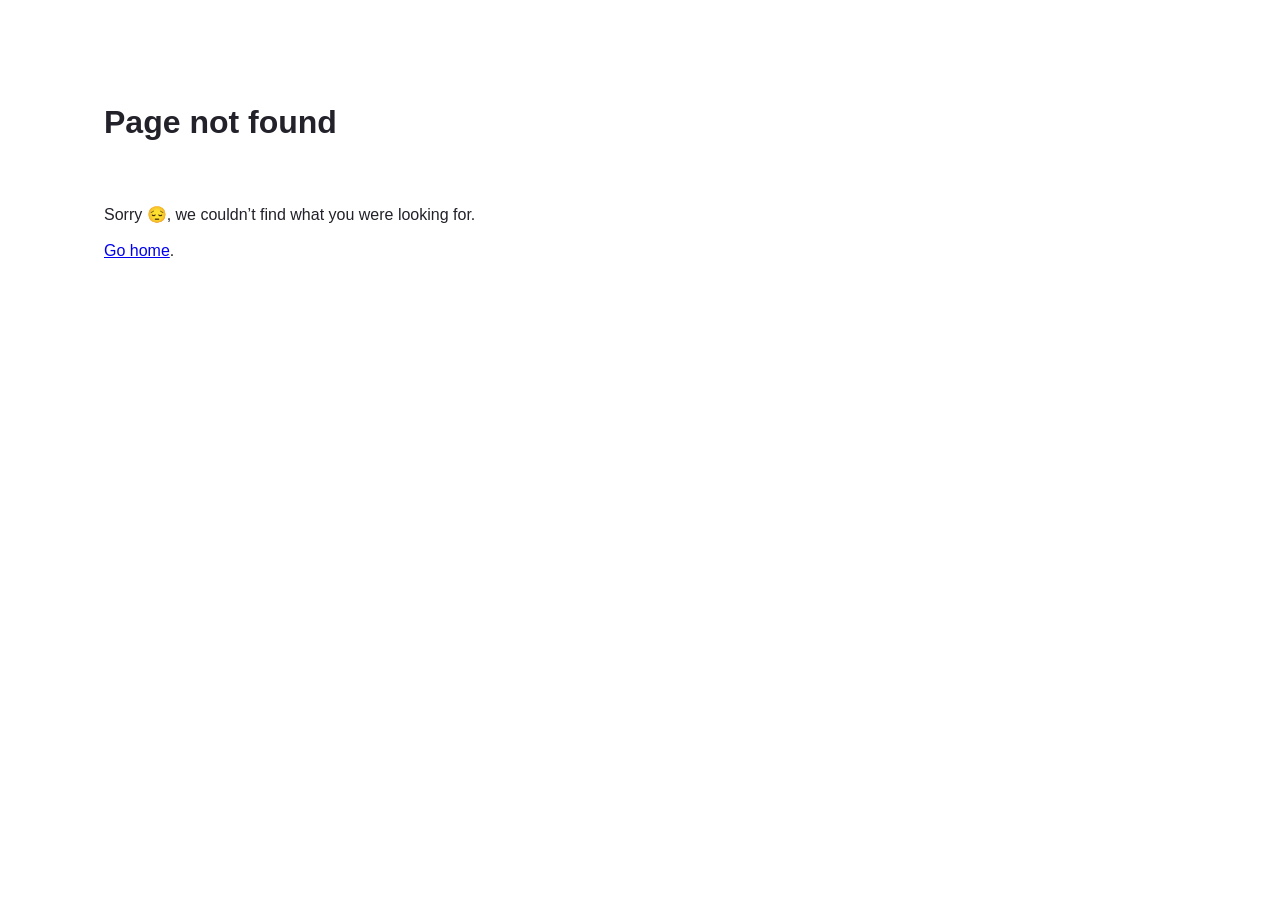
==== 404/index.html @ f42533d8 "Updates" ====
<!DOCTYPE html><html><head><meta charSet="utf-8"/><meta http-equiv="x-ua-compatible" content="ie=edge"/><meta name="viewport" content="width=device-width, initial-scale=1, shrink-to-fit=no"/><meta name="generator" content="Gatsby 4.21.1"/><title data-gatsby-head="true">Not found</title><style data-styled="" data-styled-version="5.3.5"></style></head><body><div id="___gatsby"><div style="outline:none" tabindex="-1" id="gatsby-focus-wrapper"><main style="color:#232129;padding:96px;font-family:-apple-system, Roboto, sans-serif, serif"><h1 style="margin-top:0;margin-bottom:64px;max-width:320px">Page not found</h1><p style="margin-bottom:48px">Sorry 😔, we couldn’t find what you were looking for.<!-- --><br/><br/><a href="/hello/">Go home</a>.<!-- --></p></main></div><div id="gatsby-announcer" style="position:absolute;top:0;width:1px;height:1px;padding:0;overflow:hidden;clip:rect(0, 0, 0, 0);white-space:nowrap;border:0" aria-live="assertive" aria-atomic="true"></div></div><script id="gatsby-script-loader">/*<![CDATA[*/window.pagePath="/404/";window.___webpackCompilationHash="ce4f6f7c0cc15d2cbb2e";/*]]>*/</script><script id="gatsby-chunk-mapping">/*<![CDATA[*/window.___chunkMapping={"polyfill":["/polyfill-4f3407d835a94e2adbf2.js"],"app":["/app-bccce03fcc6fa3374cc8.js"],"component---src-pages-404-tsx":["/component---src-pages-404-tsx-34df1582ce1472c8a3f0.js"],"component---src-pages-index-tsx":["/component---src-pages-index-tsx-2fee0b9472b7a3413b9a.js"]};/*]]>*/</script><script src="/hello/polyfill-4f3407d835a94e2adbf2.js" nomodule=""></script><script src="/hello/app-bccce03fcc6fa3374cc8.js" async=""></script><script src="/hello/framework-6e9d6dba72d9a766db4a.js" async=""></script><script src="/hello/webpack-runtime-be3ac62a9ca8a9566521.js" async=""></script></body></html>
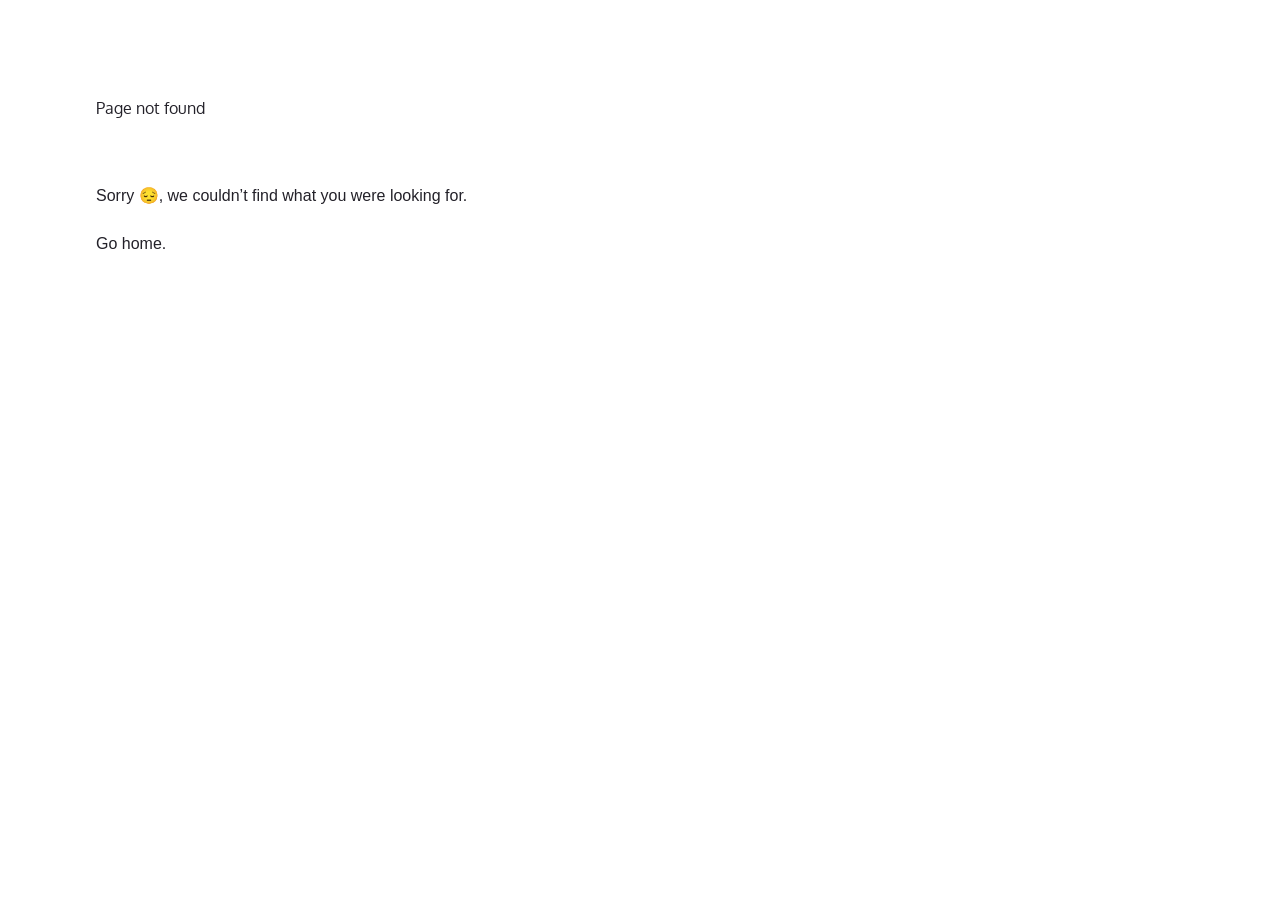
==== commit 388bba92: "Updates" ====
--- a/404/index.html
+++ b/404/index.html
@@ -1 +1,3 @@
-<!DOCTYPE html><html><head><meta charSet="utf-8"/><meta http-equiv="x-ua-compatible" content="ie=edge"/><meta name="viewport" content="width=device-width, initial-scale=1, shrink-to-fit=no"/><meta name="generator" content="Gatsby 4.21.1"/><title data-gatsby-head="true">Not found</title><style data-styled="" data-styled-version="5.3.5"></style></head><body><div id="___gatsby"><div style="outline:none" tabindex="-1" id="gatsby-focus-wrapper"><main style="color:#232129;padding:96px;font-family:-apple-system, Roboto, sans-serif, serif"><h1 style="margin-top:0;margin-bottom:64px;max-width:320px">Page not found</h1><p style="margin-bottom:48px">Sorry 😔, we couldn’t find what you were looking for.<!-- --><br/><br/><a href="/hello/">Go home</a>.<!-- --></p></main></div><div id="gatsby-announcer" style="position:absolute;top:0;width:1px;height:1px;padding:0;overflow:hidden;clip:rect(0, 0, 0, 0);white-space:nowrap;border:0" aria-live="assertive" aria-atomic="true"></div></div><script id="gatsby-script-loader">/*<![CDATA[*/window.pagePath="/404/";window.___webpackCompilationHash="ce4f6f7c0cc15d2cbb2e";/*]]>*/</script><script id="gatsby-chunk-mapping">/*<![CDATA[*/window.___chunkMapping={"polyfill":["/polyfill-4f3407d835a94e2adbf2.js"],"app":["/app-bccce03fcc6fa3374cc8.js"],"component---src-pages-404-tsx":["/component---src-pages-404-tsx-34df1582ce1472c8a3f0.js"],"component---src-pages-index-tsx":["/component---src-pages-index-tsx-2fee0b9472b7a3413b9a.js"]};/*]]>*/</script><script src="/hello/polyfill-4f3407d835a94e2adbf2.js" nomodule=""></script><script src="/hello/app-bccce03fcc6fa3374cc8.js" async=""></script><script src="/hello/framework-6e9d6dba72d9a766db4a.js" async=""></script><script src="/hello/webpack-runtime-be3ac62a9ca8a9566521.js" async=""></script></body></html>+<!DOCTYPE html><html><head><meta charSet="utf-8"/><meta http-equiv="x-ua-compatible" content="ie=edge"/><meta name="viewport" content="width=device-width, initial-scale=1, shrink-to-fit=no"/><meta name="generator" content="Gatsby 4.21.1"/><style data-href="/nurchoirudin/styles.5ef2a3bbb8485fd1e412.css" data-identity="gatsby-global-css">/*
+! tailwindcss v3.1.8 | MIT License | https://tailwindcss.com
+*/*,:after,:before{border:0 solid #e5e7eb;box-sizing:border-box}:after,:before{--tw-content:""}html{-webkit-text-size-adjust:100%;font-family:ui-sans-serif,system-ui,-apple-system,BlinkMacSystemFont,Segoe UI,Roboto,Helvetica Neue,Arial,Noto Sans,sans-serif,Apple Color Emoji,Segoe UI Emoji,Segoe UI Symbol,Noto Color Emoji;line-height:1.5;-moz-tab-size:4;-o-tab-size:4;tab-size:4}body{line-height:inherit;margin:0}hr{border-top-width:1px;color:inherit;height:0}abbr:where([title]){-webkit-text-decoration:underline dotted;text-decoration:underline dotted}h1,h2,h3,h4,h5,h6{font-size:inherit;font-weight:inherit}a{color:inherit;text-decoration:inherit}b,strong{font-weight:bolder}code,kbd,pre,samp{font-family:ui-monospace,SFMono-Regular,Menlo,Monaco,Consolas,Liberation Mono,Courier New,monospace;font-size:1em}small{font-size:80%}sub,sup{font-size:75%;line-height:0;position:relative;vertical-align:baseline}sub{bottom:-.25em}sup{top:-.5em}table{border-collapse:collapse;border-color:inherit;text-indent:0}button,input,optgroup,select,textarea{color:inherit;font-family:inherit;font-size:100%;font-weight:inherit;line-height:inherit;margin:0;padding:0}button,select{text-transform:none}[type=button],[type=reset],[type=submit],button{-webkit-appearance:button;background-color:transparent;background-image:none}:-moz-focusring{outline:auto}:-moz-ui-invalid{box-shadow:none}progress{vertical-align:baseline}::-webkit-inner-spin-button,::-webkit-outer-spin-button{height:auto}[type=search]{-webkit-appearance:textfield;outline-offset:-2px}::-webkit-search-decoration{-webkit-appearance:none}::-webkit-file-upload-button{-webkit-appearance:button;font:inherit}summary{display:list-item}blockquote,dd,dl,figure,h1,h2,h3,h4,h5,h6,hr,p,pre{margin:0}fieldset{margin:0}fieldset,legend{padding:0}menu,ol,ul{list-style:none;margin:0;padding:0}textarea{resize:vertical}input::-moz-placeholder,textarea::-moz-placeholder{color:#9ca3af;opacity:1}input::placeholder,textarea::placeholder{color:#9ca3af;opacity:1}[role=button],button{cursor:pointer}:disabled{cursor:default}audio,canvas,embed,iframe,img,object,svg,video{display:block;vertical-align:middle}img,video{height:auto;max-width:100%}h1,html{font-family:Oxygen}*,:after,:before{--tw-border-spacing-x:0;--tw-border-spacing-y:0;--tw-translate-x:0;--tw-translate-y:0;--tw-rotate:0;--tw-skew-x:0;--tw-skew-y:0;--tw-scale-x:1;--tw-scale-y:1;--tw-pan-x: ;--tw-pan-y: ;--tw-pinch-zoom: ;--tw-scroll-snap-strictness:proximity;--tw-ordinal: ;--tw-slashed-zero: ;--tw-numeric-figure: ;--tw-numeric-spacing: ;--tw-numeric-fraction: ;--tw-ring-inset: ;--tw-ring-offset-width:0px;--tw-ring-offset-color:#fff;--tw-ring-color:rgba(59,130,246,.5);--tw-ring-offset-shadow:0 0 #0000;--tw-ring-shadow:0 0 #0000;--tw-shadow:0 0 #0000;--tw-shadow-colored:0 0 #0000;--tw-blur: ;--tw-brightness: ;--tw-contrast: ;--tw-grayscale: ;--tw-hue-rotate: ;--tw-invert: ;--tw-saturate: ;--tw-sepia: ;--tw-drop-shadow: ;--tw-backdrop-blur: ;--tw-backdrop-brightness: ;--tw-backdrop-contrast: ;--tw-backdrop-grayscale: ;--tw-backdrop-hue-rotate: ;--tw-backdrop-invert: ;--tw-backdrop-opacity: ;--tw-backdrop-saturate: ;--tw-backdrop-sepia: }::-webkit-backdrop{--tw-border-spacing-x:0;--tw-border-spacing-y:0;--tw-translate-x:0;--tw-translate-y:0;--tw-rotate:0;--tw-skew-x:0;--tw-skew-y:0;--tw-scale-x:1;--tw-scale-y:1;--tw-pan-x: ;--tw-pan-y: ;--tw-pinch-zoom: ;--tw-scroll-snap-strictness:proximity;--tw-ordinal: ;--tw-slashed-zero: ;--tw-numeric-figure: ;--tw-numeric-spacing: ;--tw-numeric-fraction: ;--tw-ring-inset: ;--tw-ring-offset-width:0px;--tw-ring-offset-color:#fff;--tw-ring-color:rgba(59,130,246,.5);--tw-ring-offset-shadow:0 0 #0000;--tw-ring-shadow:0 0 #0000;--tw-shadow:0 0 #0000;--tw-shadow-colored:0 0 #0000;--tw-blur: ;--tw-brightness: ;--tw-contrast: ;--tw-grayscale: ;--tw-hue-rotate: ;--tw-invert: ;--tw-saturate: ;--tw-sepia: ;--tw-drop-shadow: ;--tw-backdrop-blur: ;--tw-backdrop-brightness: ;--tw-backdrop-contrast: ;--tw-backdrop-grayscale: ;--tw-backdrop-hue-rotate: ;--tw-backdrop-invert: ;--tw-backdrop-opacity: ;--tw-backdrop-saturate: ;--tw-backdrop-sepia: }::backdrop{--tw-border-spacing-x:0;--tw-border-spacing-y:0;--tw-translate-x:0;--tw-translate-y:0;--tw-rotate:0;--tw-skew-x:0;--tw-skew-y:0;--tw-scale-x:1;--tw-scale-y:1;--tw-pan-x: ;--tw-pan-y: ;--tw-pinch-zoom: ;--tw-scroll-snap-strictness:proximity;--tw-ordinal: ;--tw-slashed-zero: ;--tw-numeric-figure: ;--tw-numeric-spacing: ;--tw-numeric-fraction: ;--tw-ring-inset: ;--tw-ring-offset-width:0px;--tw-ring-offset-color:#fff;--tw-ring-color:rgba(59,130,246,.5);--tw-ring-offset-shadow:0 0 #0000;--tw-ring-shadow:0 0 #0000;--tw-shadow:0 0 #0000;--tw-shadow-colored:0 0 #0000;--tw-blur: ;--tw-brightness: ;--tw-contrast: ;--tw-grayscale: ;--tw-hue-rotate: ;--tw-invert: ;--tw-saturate: ;--tw-sepia: ;--tw-drop-shadow: ;--tw-backdrop-blur: ;--tw-backdrop-brightness: ;--tw-backdrop-contrast: ;--tw-backdrop-grayscale: ;--tw-backdrop-hue-rotate: ;--tw-backdrop-invert: ;--tw-backdrop-opacity: ;--tw-backdrop-saturate: ;--tw-backdrop-sepia: }</style><title data-gatsby-head="true">Not found</title><style data-styled="" data-styled-version="5.3.5"></style><link href="https://fonts.googleapis.com/css?family=Oxygen&amp;display=swap" rel="stylesheet"/></head><body><div id="___gatsby"><div style="outline:none" tabindex="-1" id="gatsby-focus-wrapper"><main style="color:#232129;padding:96px;font-family:-apple-system, Roboto, sans-serif, serif"><h1 style="margin-top:0;margin-bottom:64px;max-width:320px">Page not found</h1><p style="margin-bottom:48px">Sorry 😔, we couldn’t find what you were looking for.<!-- --><br/><br/><a href="/nurchoirudin/">Go home</a>.<!-- --></p></main></div><div id="gatsby-announcer" style="position:absolute;top:0;width:1px;height:1px;padding:0;overflow:hidden;clip:rect(0, 0, 0, 0);white-space:nowrap;border:0" aria-live="assertive" aria-atomic="true"></div></div><script id="gatsby-script-loader">/*<![CDATA[*/window.pagePath="/404/";window.___webpackCompilationHash="39c6a32eeacc029de7e5";/*]]>*/</script><script id="gatsby-chunk-mapping">/*<![CDATA[*/window.___chunkMapping={"polyfill":["/polyfill-4f3407d835a94e2adbf2.js"],"app":["/app-4d902b4626a5c603176c.js"],"component---src-pages-404-tsx":["/component---src-pages-404-tsx-34df1582ce1472c8a3f0.js"],"component---src-pages-index-tsx":["/component---src-pages-index-tsx-675f48c743431480667a.js"]};/*]]>*/</script><script src="/nurchoirudin/polyfill-4f3407d835a94e2adbf2.js" nomodule=""></script><script src="/nurchoirudin/app-4d902b4626a5c603176c.js" async=""></script><script src="/nurchoirudin/framework-6e9d6dba72d9a766db4a.js" async=""></script><script src="/nurchoirudin/webpack-runtime-717c559fa82b7697e6da.js" async=""></script></body></html>
